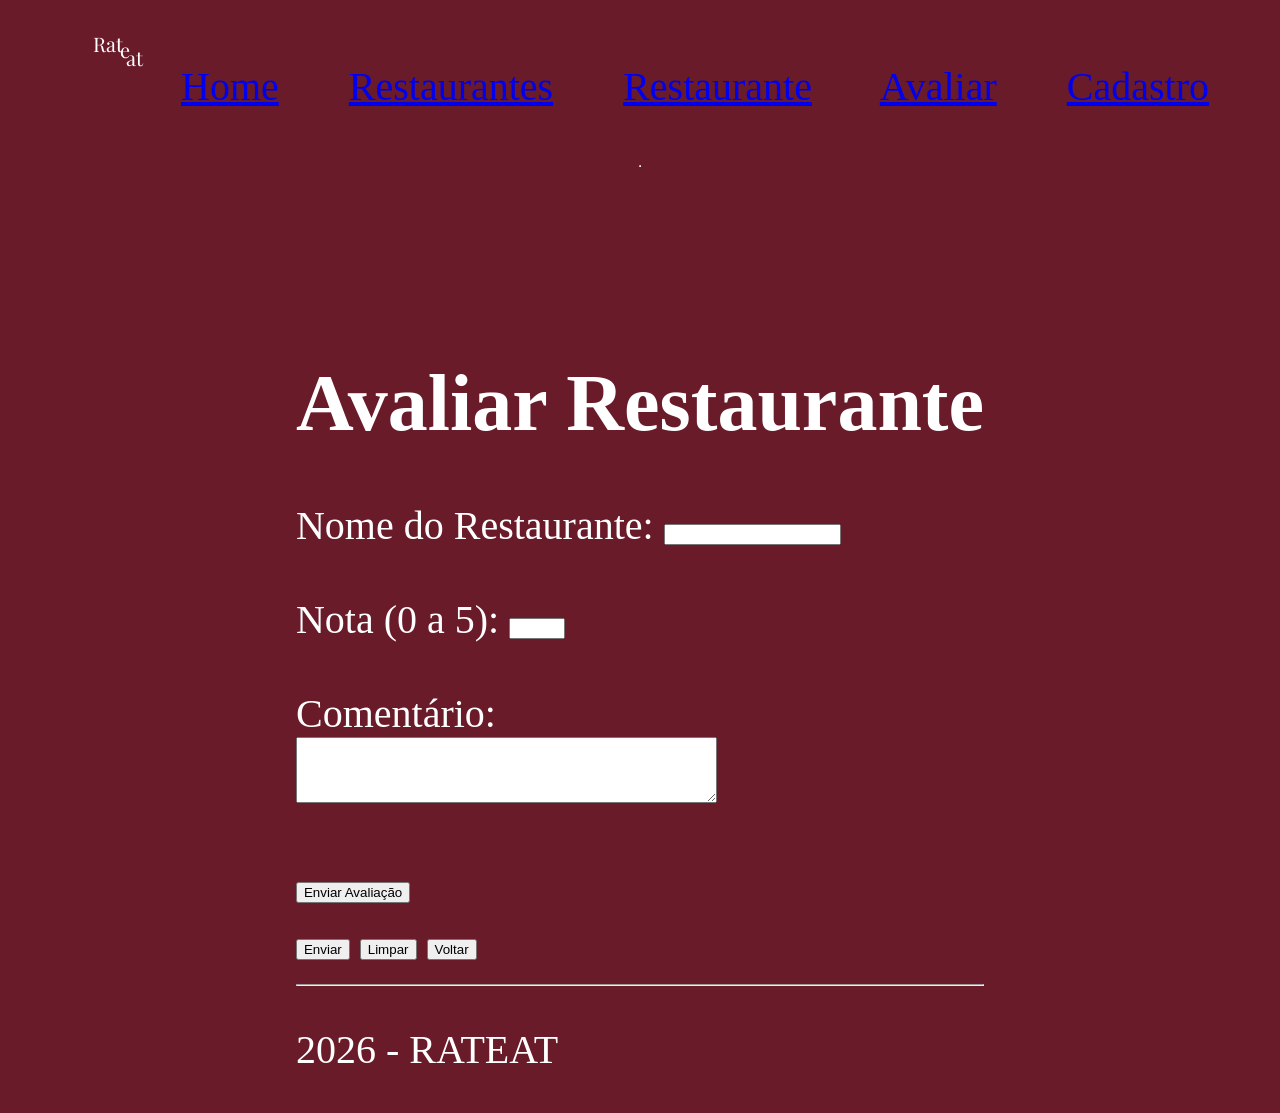
==== avaliar.html @ 674e37c6 "Add files via upload" ====
<!DOCTYPE html>
<html lang="pt-br">
<head>
    <meta charset="UTF-8">
    <meta name="viewport" content="width=device-width, initial-scale=1.0">
    <link rel="stylesheet" href="/style.css">
    <title>Avaliar

    </title>
</head>

<body>
<header>
<section>
    <nav class="section">
        <img src="logo.png">
        <a href="/index.html">Home</a>
        &nbsp;&nbsp;&nbsp;&nbsp;&nbsp;
        <a href="/restaurantes.html">Restaurantes</a>
        &nbsp;&nbsp;&nbsp;&nbsp;&nbsp;
        <a href="/restaurante.html" >Restaurante</a>
        &nbsp;&nbsp;&nbsp;&nbsp;&nbsp;
        <a href="/avaliar.html" >Avaliar</a>
        &nbsp;&nbsp;&nbsp;&nbsp;&nbsp;
        <a href="/cadastro.html" >Cadastro</a>
    </nav>
</section>
</header>
<hr>
<br>
<main>
    <h1>Avaliar Restaurante</h1>
    <form action="/avaliar.html" method="post">
        <label for="nome">Nome do Restaurante:</label>
        <input type="text" id="nome" name="nome" required><br><br>

        <label for="nota">Nota (0 a 5):</label>
        <input type="number" id="nota" name="nota" min="0" max="5" step="0.1" required><br><br>

        <label for="comentario">Comentário:</label><br>
        <textarea id="comentario" name="comentario" rows="4" cols="50"></textarea><br><br>

        <input type="submit" value="Enviar Avaliação">
        <div style="margin-top: 10px;">
            <button type="submit">Enviar</button>
            <button type="reset">Limpar</button>
            <button <a href="/restaurantes.html" class="botao-voltar">Voltar</button></a>
    </form>

</body>
<hr>
<footer>
    <p>2026 - RATEAT</p>
</footer>
---- style.css ----
body {
  font-size: 40px;
  color: white;
  background-color:  #6a1b29 ;
  min-height: 100vh;
  margin: 0;
  display: flex;
  flex-direction: column;
  align-items: center;
  gap: 35px;
}

.campos input {
  width: 300px;
  height: 50px;
  font-size: 20px;
  padding: 5px;
  margin: 10px 0;
  color: white;
  background-color:transparent;
}
::placeholder{
  color: white;
}

.botao button{
  width: 170px;
  height: 60px;
  font-size: 25px;
  margin: 30px;
 color: white;
 background-color: transparent;
}
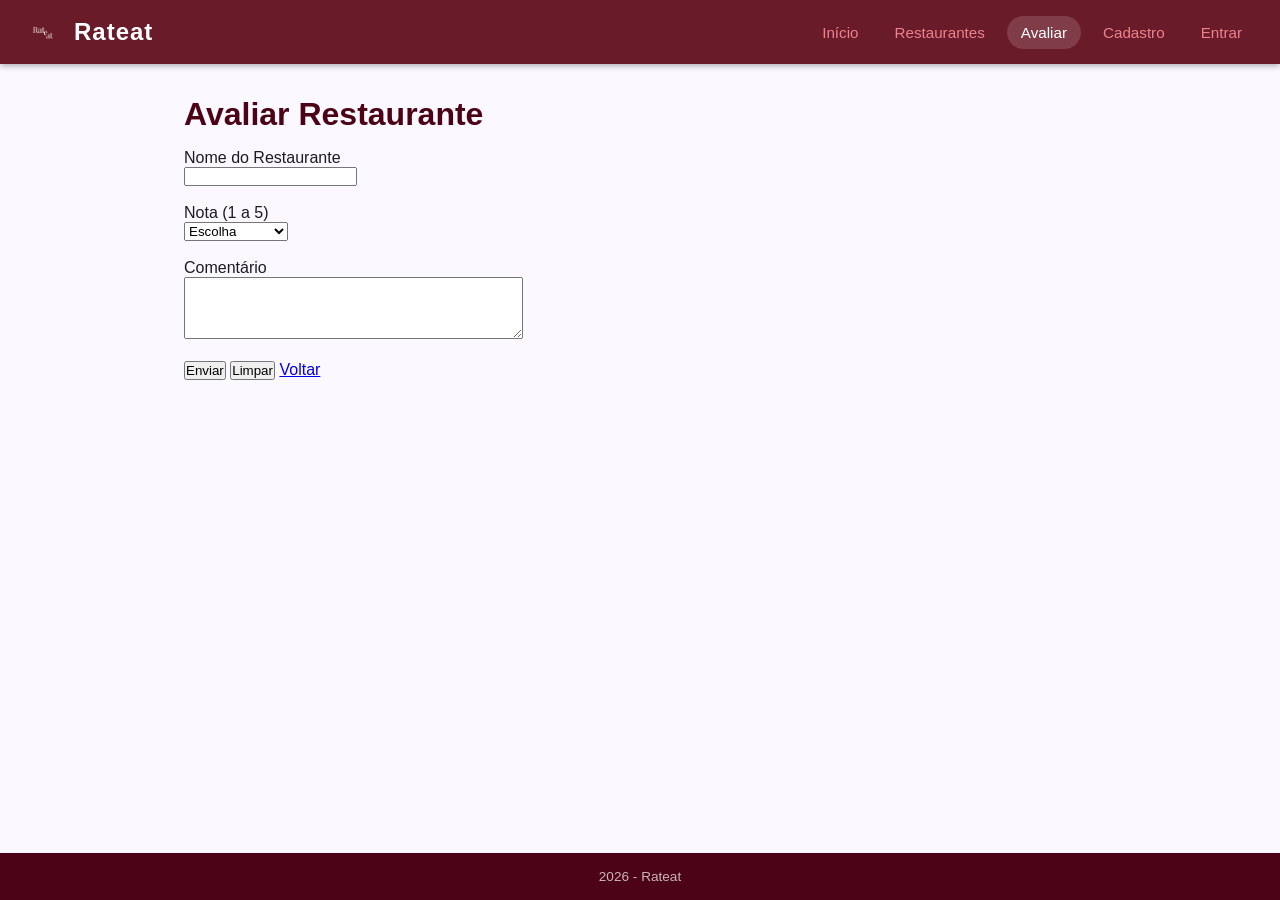
==== commit bab04a28: "atualizacao" ====
--- a/avaliar.html
+++ b/avaliar.html
@@ -1,54 +1,65 @@
-<!DOCTYPE html>
-<html lang="pt-br">
-<head>
-    <meta charset="UTF-8">
-    <meta name="viewport" content="width=device-width, initial-scale=1.0">
-    <link rel="stylesheet" href="/style.css">
-    <title>Avaliar
-
-    </title>
-</head>
-
-<body>
-<header>
-<section>
-    <nav class="section">
-        <img src="logo.png">
-        <a href="/index.html">Home</a>
-        &nbsp;&nbsp;&nbsp;&nbsp;&nbsp;
-        <a href="/restaurantes.html">Restaurantes</a>
-        &nbsp;&nbsp;&nbsp;&nbsp;&nbsp;
-        <a href="/restaurante.html" >Restaurante</a>
-        &nbsp;&nbsp;&nbsp;&nbsp;&nbsp;
-        <a href="/avaliar.html" >Avaliar</a>
-        &nbsp;&nbsp;&nbsp;&nbsp;&nbsp;
-        <a href="/cadastro.html" >Cadastro</a>
-    </nav>
-</section>
-</header>
-<hr>
-<br>
-<main>
-    <h1>Avaliar Restaurante</h1>
-    <form action="/avaliar.html" method="post">
-        <label for="nome">Nome do Restaurante:</label>
-        <input type="text" id="nome" name="nome" required><br><br>
-
-        <label for="nota">Nota (0 a 5):</label>
-        <input type="number" id="nota" name="nota" min="0" max="5" step="0.1" required><br><br>
-
-        <label for="comentario">Comentário:</label><br>
-        <textarea id="comentario" name="comentario" rows="4" cols="50"></textarea><br><br>
-
-        <input type="submit" value="Enviar Avaliação">
-        <div style="margin-top: 10px;">
-            <button type="submit">Enviar</button>
-            <button type="reset">Limpar</button>
-            <button <a href="/restaurantes.html" class="botao-voltar">Voltar</button></a>
-    </form>
-
-</body>
-<hr>
-<footer>
-    <p>2026 - RATEAT</p>
-</footer>+<!DOCTYPE html>
+<html lang="pt-br">
+<head>
+    <meta charset="UTF-8">
+    <meta name="viewport" content="width=device-width, initial-scale=1.0">
+    <link rel="stylesheet" href="style.css">
+    <title>Avaliar - Rateat</title>
+</head>
+
+<body>
+
+<header>
+    <a href="inicio.html" class="logo">
+        <img src="logo.png" alt="Logo RateAt">
+        <span>Rateat</span>
+    </a>
+    <nav>
+        <a href="inicio.html">Início</a>
+        <a href="restaurantes.html">Restaurantes</a>
+        <a href="avaliar.html" class="ativo">Avaliar</a>
+        <a href="cadastro.html">Cadastro</a>
+        <a href="login.html">Entrar</a>
+    </nav>
+</header>
+
+<main>
+
+    <h1>Avaliar Restaurante</h1>
+
+    <!-- TODO: quando ligar ao PHP, trocar action para "avaliar/salvaravaliacao.php" -->
+    <form action="avaliar.html" method="post">
+
+        <label for="nome">Nome do Restaurante</label><br>
+        <!-- TODO: substituir o input abaixo por um <select> que lista os restaurantes
+             buscados do banco com PHP:
+             while($r = ...) { echo "<option value='$r[nome]'>$r[nome]</option>"; } -->
+        <input type="text" id="nome" name="nome" required><br><br>
+
+        <label for="nota">Nota (1 a 5)</label><br>
+        <select id="nota" name="nota" required>
+            <option value="">Escolha</option>
+            <option value="5">5 - Excelente</option>
+            <option value="4">4 - Muito bom</option>
+            <option value="3">3 - Bom</option>
+            <option value="2">2 - Regular</option>
+            <option value="1">1 - Ruim</option>
+        </select><br><br>
+
+        <label for="comentario">Comentário</label><br>
+        <textarea id="comentario" name="comentario" rows="4" cols="40"></textarea><br><br>
+
+        <button type="submit">Enviar</button>
+        <button type="reset">Limpar</button>
+        <a href="restaurantes.html">Voltar</a>
+
+    </form>
+
+</main>
+
+<footer>
+    <p>2026 - Rateat</p>
+</footer>
+
+</body>
+</html>
--- a/style.css
+++ b/style.css
@@ -1,33 +1,440 @@
-body {
-  font-size: 40px;
-  color: white;
-  background-color:  #6a1b29 ;
-  min-height: 100vh;
-  margin: 0;
-  display: flex;
-  flex-direction: column;
-  align-items: center;
-  gap: 35px;
-}
-
-.campos input {
-  width: 300px;
-  height: 50px;
-  font-size: 20px;
-  padding: 5px;
-  margin: 10px 0;
-  color: white;
-  background-color:transparent;
-}
-::placeholder{
-  color: white;
-}
-
-.botao button{
-  width: 170px;
-  height: 60px;
-  font-size: 25px;
-  margin: 30px;
- color: white;
- background-color: transparent;
-}+/* ==============================
+   RateAt — Estilos Globais
+   Paleta: Gourmet Critiqué
+   ============================== */
+
+:root {
+  --primaria: #4c0315;
+  --primaria-container: #6a1b29;
+  --sobre-primaria: #ffffff;
+  --sobre-primaria-container: #ee828d;
+  --secundaria: #7d562d;
+  --secundaria-container: #ffca98;
+  --superficie: #fbf8ff;
+  --superficie-container: #efecf5;
+  --sobre-superficie: #1b1b21;
+  --sobre-superficie-variante: #554243;
+  --contorno: #887273;
+  --contorno-variante: #dac0c1;
+  --erro: #ba1a1a;
+  --sobre-erro: #ffffff;
+}
+
+* {
+  box-sizing: border-box;
+  margin: 0;
+  padding: 0;
+}
+
+body {
+  font-family: 'Segoe UI', Arial, sans-serif;
+  background-color: var(--superficie);
+  color: var(--sobre-superficie);
+  min-height: 100vh;
+  display: flex;
+  flex-direction: column;
+}
+
+/* ── Cabeçalho / Navegação ── */
+header {
+  background-color: var(--primaria-container);
+  color: var(--sobre-primaria);
+  padding: 0 24px;
+  display: flex;
+  align-items: center;
+  justify-content: space-between;
+  height: 64px;
+  box-shadow: 0 2px 6px rgba(0,0,0,0.3);
+}
+
+header .logo {
+  display: flex;
+  align-items: center;
+  gap: 10px;
+  text-decoration: none;
+  color: var(--sobre-primaria);
+}
+
+header .logo img {
+  height: 40px;
+  border-radius: 6px;
+}
+
+header .logo span {
+  font-size: 1.5rem;
+  font-weight: 700;
+  letter-spacing: 1px;
+}
+
+nav {
+  display: flex;
+  gap: 8px;
+  align-items: center;
+}
+
+nav a {
+  color: var(--sobre-primaria-container);
+  text-decoration: none;
+  padding: 8px 14px;
+  border-radius: 20px;
+  font-size: 0.95rem;
+  transition: background 0.2s;
+}
+
+nav a:hover,
+nav a.ativo {
+  background-color: rgba(255,255,255,0.15);
+  color: var(--sobre-primaria);
+}
+
+/* ── Conteúdo principal ── */
+main {
+  flex: 1;
+  padding: 32px 24px;
+  max-width: 960px;
+  width: 100%;
+  margin: 0 auto;
+}
+
+/* ── Título de seção ── */
+h1, h2 {
+  color: var(--primaria);
+  margin-bottom: 16px;
+}
+
+h1 { font-size: 2rem; }
+h2 { font-size: 1.4rem; }
+
+/* ── Cards de restaurante ── */
+.grade-cards {
+  display: grid;
+  grid-template-columns: repeat(auto-fill, minmax(240px, 1fr));
+  gap: 20px;
+  margin-top: 20px;
+}
+
+.card {
+  background: #ffffff;
+  border: 1px solid var(--contorno-variante);
+  border-radius: 12px;
+  padding: 18px;
+  transition: box-shadow 0.2s;
+}
+
+.card:hover {
+  box-shadow: 0 4px 14px rgba(76,3,21,0.15);
+}
+
+.card h3 {
+  color: var(--primaria);
+  margin-bottom: 6px;
+}
+
+.card .estrelas {
+  color: #f59e0b;
+  font-size: 1.1rem;
+}
+
+.card .info {
+  font-size: 0.88rem;
+  color: var(--sobre-superficie-variante);
+  margin-top: 4px;
+}
+
+.card a.btn {
+  display: inline-block;
+  margin-top: 12px;
+}
+
+/* ── Botões ── */
+.btn {
+  display: inline-block;
+  padding: 10px 22px;
+  border-radius: 20px;
+  border: none;
+  cursor: pointer;
+  font-size: 0.95rem;
+  font-weight: 600;
+  text-decoration: none;
+  transition: background 0.2s, transform 0.1s;
+}
+
+.btn:active { transform: scale(0.97); }
+
+.btn-primario {
+  background-color: var(--primaria-container);
+  color: var(--sobre-primaria);
+}
+
+.btn-primario:hover { background-color: var(--primaria); }
+
+.btn-contorno {
+  background-color: transparent;
+  color: var(--primaria-container);
+  border: 2px solid var(--primaria-container);
+}
+
+.btn-contorno:hover {
+  background-color: var(--primaria-container);
+  color: var(--sobre-primaria);
+}
+
+.btn-perigo {
+  background-color: var(--erro);
+  color: var(--sobre-erro);
+}
+
+.btn-perigo:hover { background-color: #8c0e0e; }
+
+/* ── Formulários ── */
+.form-grupo {
+  margin-bottom: 18px;
+}
+
+.form-grupo label {
+  display: block;
+  font-weight: 600;
+  color: var(--sobre-superficie-variante);
+  margin-bottom: 6px;
+  font-size: 0.9rem;
+}
+
+.form-grupo input,
+.form-grupo select,
+.form-grupo textarea {
+  width: 100%;
+  padding: 10px 14px;
+  border: 1.5px solid var(--contorno-variante);
+  border-radius: 8px;
+  font-size: 1rem;
+  background-color: var(--superficie-container);
+  color: var(--sobre-superficie);
+  transition: border-color 0.2s;
+}
+
+.form-grupo input:focus,
+.form-grupo select:focus,
+.form-grupo textarea:focus {
+  outline: none;
+  border-color: var(--primaria-container);
+}
+
+.form-grupo textarea {
+  resize: vertical;
+  min-height: 90px;
+}
+
+.caixa-form {
+  background: #ffffff;
+  border: 1px solid var(--contorno-variante);
+  border-radius: 14px;
+  padding: 28px;
+  max-width: 500px;
+}
+
+/* ── Tabela ── */
+.tabela-container {
+  overflow-x: auto;
+  border-radius: 10px;
+  border: 1px solid var(--contorno-variante);
+}
+
+table {
+  width: 100%;
+  border-collapse: collapse;
+  background: #ffffff;
+}
+
+thead {
+  background-color: var(--primaria-container);
+  color: var(--sobre-primaria);
+}
+
+thead th {
+  padding: 12px 16px;
+  text-align: left;
+  font-size: 0.88rem;
+  letter-spacing: 0.5px;
+}
+
+tbody tr {
+  border-bottom: 1px solid var(--contorno-variante);
+}
+
+tbody tr:last-child { border-bottom: none; }
+
+tbody tr:hover { background-color: var(--superficie-container); }
+
+tbody td {
+  padding: 12px 16px;
+  font-size: 0.92rem;
+}
+
+.acoes {
+  display: flex;
+  gap: 8px;
+}
+
+.btn-acao {
+  padding: 5px 12px;
+  border-radius: 14px;
+  font-size: 0.82rem;
+  font-weight: 600;
+  text-decoration: none;
+  border: none;
+  cursor: pointer;
+}
+
+.btn-editar {
+  background-color: var(--secundaria-container);
+  color: #2c1600;
+}
+
+.btn-excluir {
+  background-color: #ffdad6;
+  color: var(--erro);
+}
+
+/* ── Barra de pesquisa ── */
+.barra-pesquisa {
+  display: flex;
+  gap: 10px;
+  margin: 20px 0;
+}
+
+.barra-pesquisa input {
+  flex: 1;
+  padding: 12px 18px;
+  border: 1.5px solid var(--contorno-variante);
+  border-radius: 24px;
+  font-size: 1rem;
+  background-color: #ffffff;
+}
+
+.barra-pesquisa input:focus {
+  outline: none;
+  border-color: var(--primaria-container);
+}
+
+/* ── Hero ── */
+.hero {
+  background: linear-gradient(135deg, var(--primaria) 0%, var(--primaria-container) 100%);
+  color: var(--sobre-primaria);
+  border-radius: 16px;
+  padding: 36px 28px;
+  margin-bottom: 28px;
+  text-align: center;
+}
+
+.hero h1 {
+  color: var(--sobre-primaria);
+  font-size: 2.2rem;
+  margin-bottom: 8px;
+}
+
+.hero p {
+  font-size: 1.05rem;
+  color: rgba(255,255,255,0.85);
+  margin-bottom: 20px;
+}
+
+/* ── Avaliações ── */
+.avaliacao-item {
+  background: #ffffff;
+  border: 1px solid var(--contorno-variante);
+  border-radius: 10px;
+  padding: 14px 18px;
+  margin-bottom: 12px;
+}
+
+.avaliacao-item .cabecalho {
+  display: flex;
+  justify-content: space-between;
+  align-items: center;
+  margin-bottom: 6px;
+}
+
+.avaliacao-item .usuario {
+  font-weight: 700;
+  color: var(--primaria);
+}
+
+.avaliacao-item .data {
+  font-size: 0.82rem;
+  color: var(--contorno);
+}
+
+.avaliacao-item .comentario {
+  color: var(--sobre-superficie-variante);
+  font-size: 0.95rem;
+}
+
+/* ── Mensagens de feedback ── */
+.mensagem {
+  padding: 12px 16px;
+  border-radius: 8px;
+  margin-bottom: 18px;
+  font-weight: 600;
+}
+
+.mensagem-sucesso {
+  background-color: #d4edda;
+  color: #155724;
+  border: 1px solid #c3e6cb;
+}
+
+.mensagem-erro {
+  background-color: #ffdad6;
+  color: var(--erro);
+  border: 1px solid #f5c6cb;
+}
+
+/* ── Footer ── */
+footer {
+  background-color: var(--primaria);
+  color: rgba(255,255,255,0.7);
+  text-align: center;
+  padding: 16px;
+  font-size: 0.85rem;
+  margin-top: auto;
+}
+
+/* ── Ranking ── */
+.ranking-item {
+  display: flex;
+  align-items: center;
+  gap: 14px;
+  padding: 10px 0;
+  border-bottom: 1px solid var(--contorno-variante);
+}
+
+.ranking-item:last-child { border-bottom: none; }
+
+.ranking-pos {
+  font-size: 1.3rem;
+  font-weight: 800;
+  color: var(--primaria-container);
+  width: 30px;
+  text-align: center;
+}
+
+.ranking-nome { flex: 1; font-weight: 600; }
+
+.ranking-nota {
+  background-color: var(--primaria-container);
+  color: var(--sobre-primaria);
+  padding: 3px 10px;
+  border-radius: 12px;
+  font-weight: 700;
+  font-size: 0.9rem;
+}
+
+/* ── Responsividade ── */
+@media (max-width: 600px) {
+  header { padding: 0 14px; }
+  nav a { padding: 6px 10px; font-size: 0.85rem; }
+  main { padding: 20px 14px; }
+  .hero { padding: 24px 16px; }
+  .grade-cards { grid-template-columns: 1fr; }
+  .caixa-form { padding: 18px; }
+}
